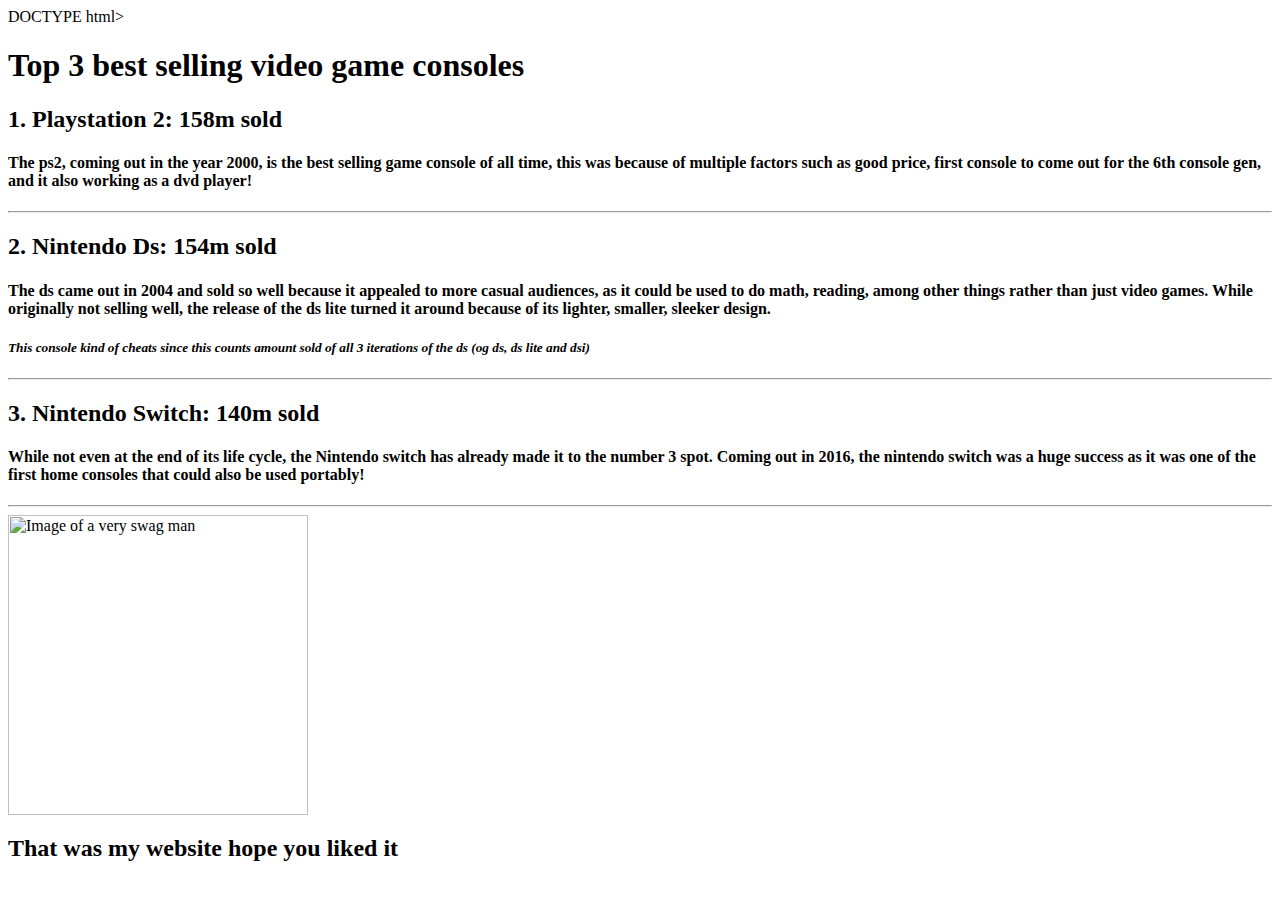
==== index.html @ bd7aa990 "Update index.html" ====
DOCTYPE html>

<html>
    <head>
        <title>Alex Parsons website</title>
    </head>

    <body>
        <h1>Top 3 best selling video game consoles</h1
    </body>

    <body>
        <h2><b>1. Playstation 2: 158m sold</b></h2>
        <h4><p> The ps2, coming out in the year 2000, is the best selling game console of all time, this was because of multiple factors such as good price, first console to come out for the 6th console gen, and it also working as a dvd player!</p></h4>
        <hr>
    </body>

    <body>
        <h2><b>2. Nintendo Ds: 154m sold</b></h2>
        <h4><p> The ds came out in 2004 and sold so well because it appealed to more casual audiences, as it could be used to do math, reading, among other things rather than just video games. While originally not selling well, the release of the ds lite turned it around because of its lighter, smaller, sleeker design.</p></h4>
        <h5> <i>This console kind of cheats since this counts amount sold of all 3 iterations of the ds (og ds, ds lite and dsi)</i></h5>
        <hr>
    </body>

    <body>
        <h2><b>3. Nintendo Switch: 140m sold</b></h2>
        <h4><p> While not even at the end of its life cycle, the Nintendo switch has already made it to the number 3 spot. Coming out in 2016, the nintendo switch was a huge success as it was one of the first home consoles that could also be used portably! </p></h4>
        <hr>
        <img src = "https://cdn4.vectorstock.com/i/1000x1000/75/43/smiling-emoticon-wearing-sunglasses-giving-thumb-u-vector-5077543.jpg" width = "300px" height = "300px" alt="Image of a very swag man">
        <h2>That was my website hope you liked it</h2>
    </body>


</html>
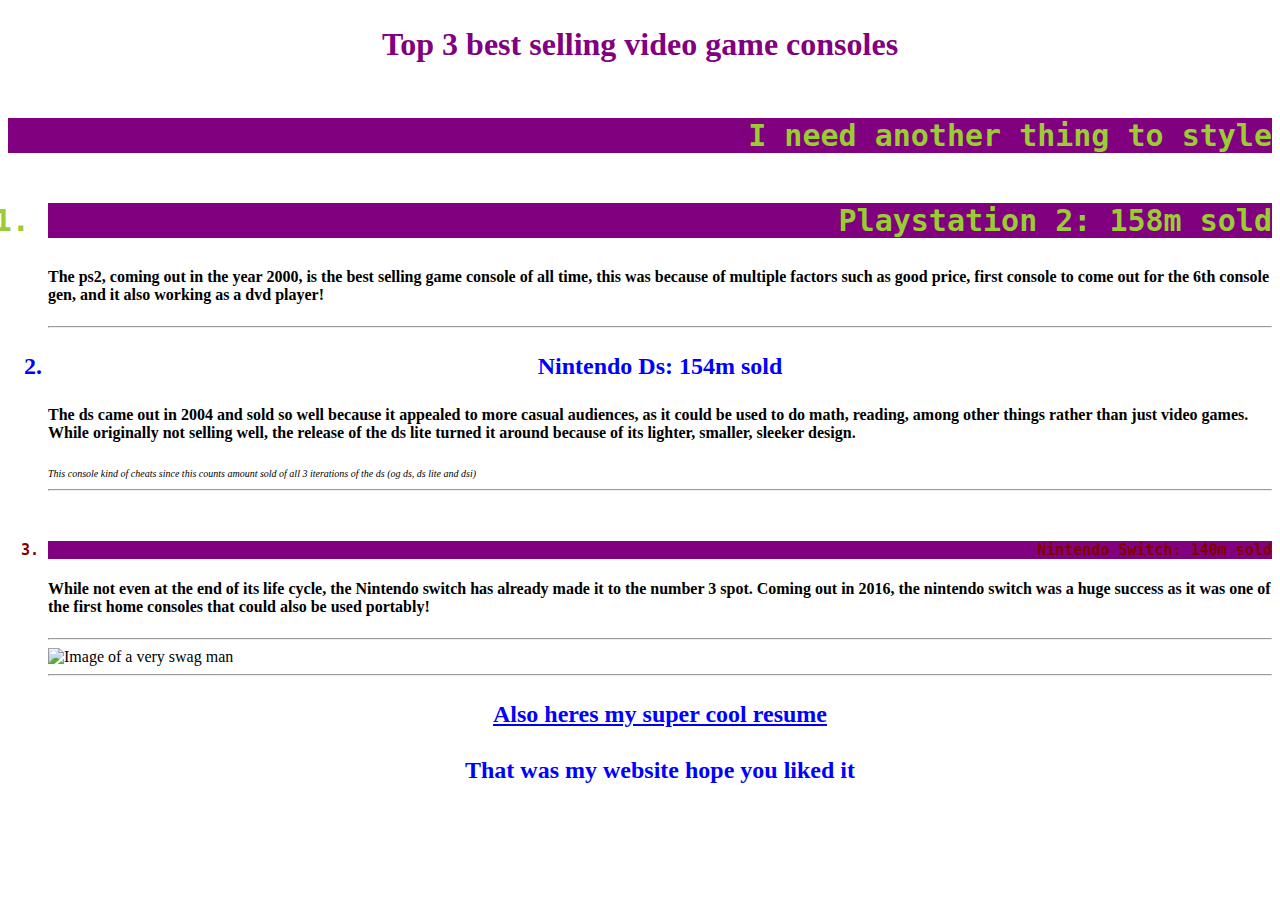
==== commit 77d1108c: "Update index.html" ====
--- a/index.html
+++ b/index.html
@@ -1,34 +1,51 @@
-DOCTYPE html>
+<!DOCTYPE html>
 
 <html>
     <head>
         <title>Alex Parsons website</title>
+        <style> 
+        h3{
+            text-align: right;
+            color: yellowgreen;
+            margin-top: 50px;
+            font-size: 30px;
+            background-color: purple;
+            word-wrap: break-word;
+            font-family:monospace;
+        }
+        </style>
+        <link rel = "stylesheet" href = "style.css">
     </head>
 
+    <header>
+        <h1>Top 3 best selling video game consoles</h1>
+    </header>
+
     <body>
-        <h1>Top 3 best selling video game consoles</h1
+        <h3> I need another thing to style</h3>
+        <ol>
+            <h3><li> Playstation 2: 158m sold</h3></li>
+        <h4><p> The ps2, coming out in the year 2000, is the best selling game console of all time, this was because of multiple factors such as good price, first console to come out for the 6th console gen, and it also working as a dvd player!</p></h4>
+        <hr>
+
+        <h2><li> Nintendo Ds: 154m sold</li></h2>
+        <h4><p> The ds came out in 2004 and sold so well because it appealed to more casual audiences, as it could be used to do math, reading, among other things rather than just video games. While originally not selling well, the release of the ds lite turned it around because of its lighter, smaller, sleeker design.</p></h4>
+        <i>This console kind of cheats since this counts amount sold of all 3 iterations of the ds (og ds, ds lite and dsi)</i>
+        <hr>
+
+        <h3 id = "exception"><li> Nintendo Switch: 140m sold</li></h3>
+        <h4><p> While not even at the end of its life cycle, the Nintendo switch has already made it to the number 3 spot. Coming out in 2016, the nintendo switch was a huge success as it was one of the first home consoles that could also be used portably! </p></h4>
+        <hr>
+
+        <img src = "https://cdn4.vectorstock.com/i/1000x1000/75/43/smiling-emoticon-wearing-sunglasses-giving-thumb-u-vector-5077543.jpg" width = "300px" height = "300px" alt="Image of a very swag man">
+        <hr>
+        <a href="resume.html"><h2>Also heres my super cool resume </h2></a>
+        <h2>That was my website hope you liked it</h2>
+
+        </ol>
     </body>
 
-    <body>
-        <h2><b>1. Playstation 2: 158m sold</b></h2>
-        <h4><p> The ps2, coming out in the year 2000, is the best selling game console of all time, this was because of multiple factors such as good price, first console to come out for the 6th console gen, and it also working as a dvd player!</p></h4>
-        <hr>
-    </body>
-
-    <body>
-        <h2><b>2. Nintendo Ds: 154m sold</b></h2>
-        <h4><p> The ds came out in 2004 and sold so well because it appealed to more casual audiences, as it could be used to do math, reading, among other things rather than just video games. While originally not selling well, the release of the ds lite turned it around because of its lighter, smaller, sleeker design.</p></h4>
-        <h5> <i>This console kind of cheats since this counts amount sold of all 3 iterations of the ds (og ds, ds lite and dsi)</i></h5>
-        <hr>
-    </body>
-
-    <body>
-        <h2><b>3. Nintendo Switch: 140m sold</b></h2>
-        <h4><p> While not even at the end of its life cycle, the Nintendo switch has already made it to the number 3 spot. Coming out in 2016, the nintendo switch was a huge success as it was one of the first home consoles that could also be used portably! </p></h4>
-        <hr>
-        <img src = "https://cdn4.vectorstock.com/i/1000x1000/75/43/smiling-emoticon-wearing-sunglasses-giving-thumb-u-vector-5077543.jpg" width = "300px" height = "300px" alt="Image of a very swag man">
-        <h2>That was my website hope you liked it</h2>
-    </body>
+        
 
 
 </html>
--- a/style.css
+++ b/style.css
@@ -0,0 +1,31 @@
+h2{
+    padding-top: 5px;
+    padding-bottom: 5px;
+    color: blue;
+    text-align: center;
+    font-weight: bold;
+}
+
+h1{
+    padding-top: 5px;
+    padding-bottom: 5px;
+    color: purple;
+    text-align: center;
+    font-weight: bold;
+}
+
+i{
+    font-size: 10px
+}
+
+.wowzers{
+    font-size: 60px;
+    font-family: "Arial";
+    
+}
+#exception{
+    font-size: 15px;
+    font-family:"monospace";
+    color: maroon
+    
+}
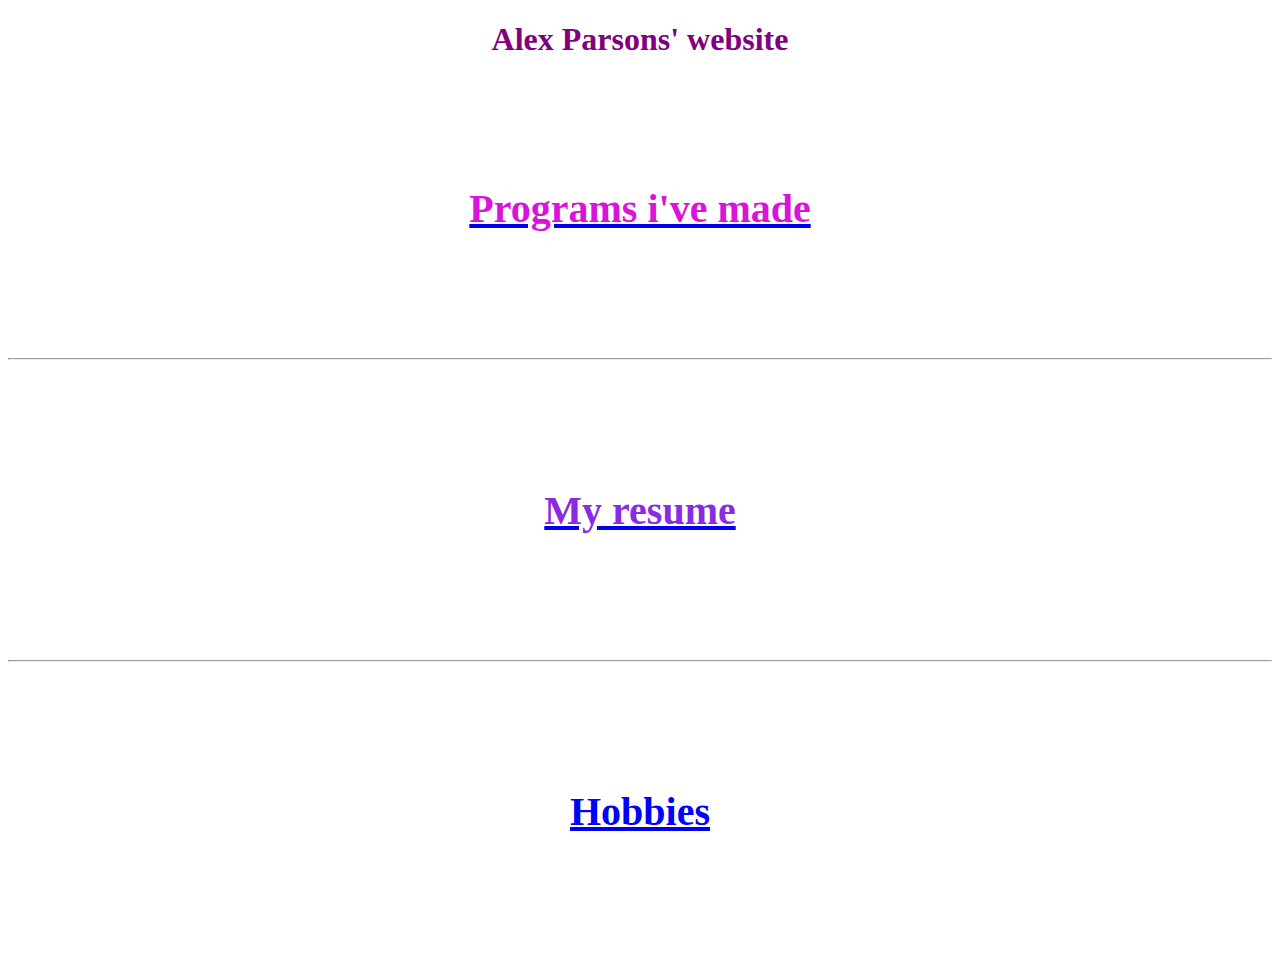
==== commit 9c7dfd99: "Update index.html" ====
--- a/index.html
+++ b/index.html
@@ -2,47 +2,27 @@
 
 <html>
     <head>
-        <title>Alex Parsons website</title>
+        <title>Alex Parsons' website</title>
         <style> 
-        h3{
-            text-align: right;
-            color: yellowgreen;
-            margin-top: 50px;
-            font-size: 30px;
-            background-color: purple;
-            word-wrap: break-word;
-            font-family:monospace;
+        h2{
+            text-align: center;
+            padding: 5%;
+            font-size: 40px;
         }
         </style>
         <link rel = "stylesheet" href = "style.css">
     </head>
 
     <header>
-        <h1>Top 3 best selling video game consoles</h1>
+        <h1>Alex Parsons' website</h1>
     </header>
 
     <body>
-        <h3> I need another thing to style</h3>
-        <ol>
-            <h3><li> Playstation 2: 158m sold</h3></li>
-        <h4><p> The ps2, coming out in the year 2000, is the best selling game console of all time, this was because of multiple factors such as good price, first console to come out for the 6th console gen, and it also working as a dvd player!</p></h4>
+        <a href="programs.html"><h2 style = "color:rgb(217, 19, 217)"> Programs i've made </h2></a>
         <hr>
-
-        <h2><li> Nintendo Ds: 154m sold</li></h2>
-        <h4><p> The ds came out in 2004 and sold so well because it appealed to more casual audiences, as it could be used to do math, reading, among other things rather than just video games. While originally not selling well, the release of the ds lite turned it around because of its lighter, smaller, sleeker design.</p></h4>
-        <i>This console kind of cheats since this counts amount sold of all 3 iterations of the ds (og ds, ds lite and dsi)</i>
+        <a href="resume.html"><h2 style = "color:blueviolet"> My resume </h2></a>
         <hr>
-
-        <h3 id = "exception"><li> Nintendo Switch: 140m sold</li></h3>
-        <h4><p> While not even at the end of its life cycle, the Nintendo switch has already made it to the number 3 spot. Coming out in 2016, the nintendo switch was a huge success as it was one of the first home consoles that could also be used portably! </p></h4>
-        <hr>
-
-        <img src = "https://cdn4.vectorstock.com/i/1000x1000/75/43/smiling-emoticon-wearing-sunglasses-giving-thumb-u-vector-5077543.jpg" width = "300px" height = "300px" alt="Image of a very swag man">
-        <hr>
-        <a href="resume.html"><h2>Also heres my super cool resume </h2></a>
-        <h2>That was my website hope you liked it</h2>
-
-        </ol>
+        <a href="hobbies.html"><h2 style = "color:blue"> Hobbies </h2></a>
     </body>
 
         
--- a/style.css
+++ b/style.css
@@ -1,14 +1,15 @@
 h2{
-    padding-top: 5px;
-    padding-bottom: 5px;
+
     color: blue;
-    text-align: center;
     font-weight: bold;
+    margin: 5%;
+    padding: 5%;
+    border-radius: 5%;
+
 }
 
 h1{
-    padding-top: 5px;
-    padding-bottom: 5px;
+
     color: purple;
     text-align: center;
     font-weight: bold;
@@ -26,6 +27,6 @@
 #exception{
     font-size: 15px;
     font-family:"monospace";
-    color: maroon
+    color: yellowgreen
     
 }
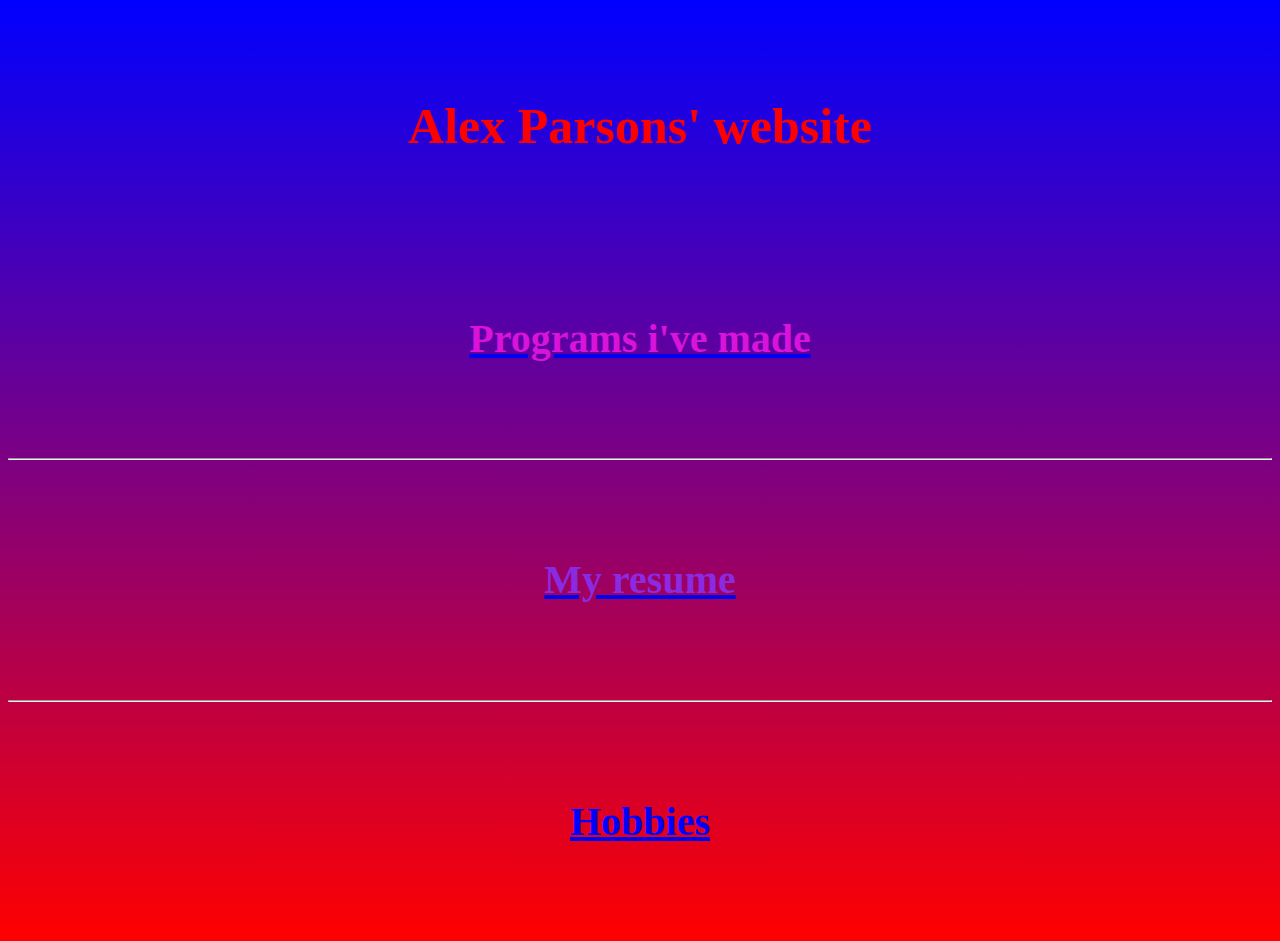
==== commit 23d47a01: "Update index.html" ====
--- a/index.html
+++ b/index.html
@@ -8,6 +8,9 @@
             text-align: center;
             padding: 5%;
             font-size: 40px;
+        }
+        body{
+            background-image: linear-gradient(Blue, Red);
         }
         </style>
         <link rel = "stylesheet" href = "style.css">
--- a/style.css
+++ b/style.css
@@ -1,32 +1,24 @@
-h2{
-
-    color: blue;
-    font-weight: bold;
-    margin: 5%;
-    padding: 5%;
-    border-radius: 5%;
-
-}
 
 h1{
 
-    color: purple;
+    color: red;
     text-align: center;
     font-weight: bold;
+    padding: 5%;
+    font-size: 50px
 }
-
-i{
-    font-size: 10px
-}
-
 .wowzers{
-    font-size: 60px;
     font-family: "Arial";
     
 }
-#exception{
-    font-size: 15px;
-    font-family:"monospace";
-    color: yellowgreen
+#widgettext{
+    font-size: 30px;
+    color: black;
+    text-wrap: stable;
     
 }
+
+#buttonstuff{
+    background-color:red;
+    color:black;
+}
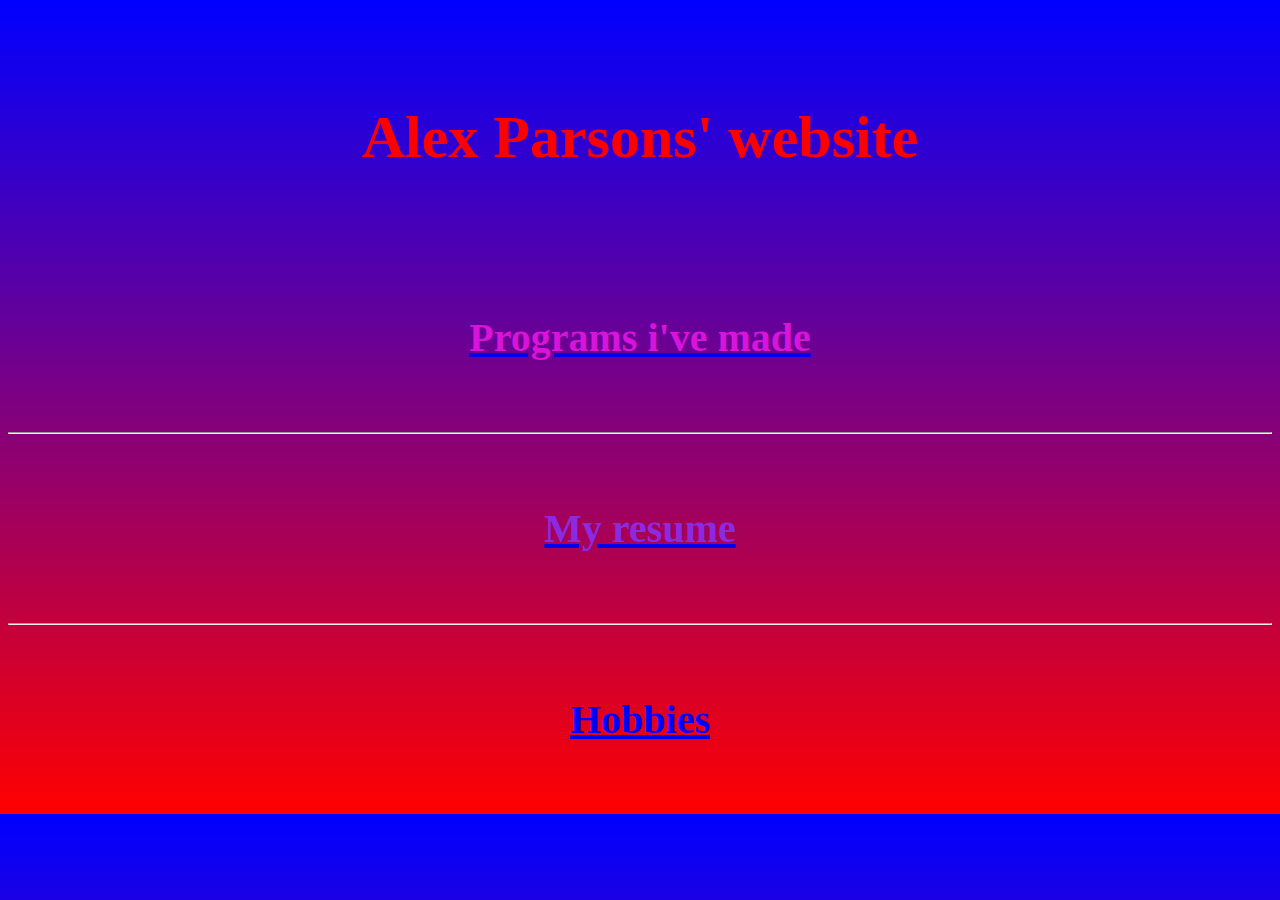
==== commit 8d9a63df: "Update index.html" ====
--- a/index.html
+++ b/index.html
@@ -6,7 +6,7 @@
         <style> 
         h2{
             text-align: center;
-            padding: 5%;
+            padding: 3%;
             font-size: 40px;
         }
         body{
@@ -17,7 +17,7 @@
     </head>
 
     <header>
-        <h1>Alex Parsons' website</h1>
+        <h1 style = "color: Red">Alex Parsons' website</h1>
     </header>
 
     <body>
--- a/style.css
+++ b/style.css
@@ -1,24 +1,24 @@
 
 h1{
-
-    color: red;
     text-align: center;
     font-weight: bold;
     padding: 5%;
-    font-size: 50px
+    font-size: 60px
 }
 .wowzers{
     font-family: "Arial";
+    color: lightgreen;
     
 }
 #widgettext{
-    font-size: 30px;
+    font-size: 20px;
     color: black;
     text-wrap: stable;
     
 }
 
 #buttonstuff{
-    background-color:red;
+    display: inline-block;
+    background-color:rgb(216, 71, 95);
     color:black;
 }
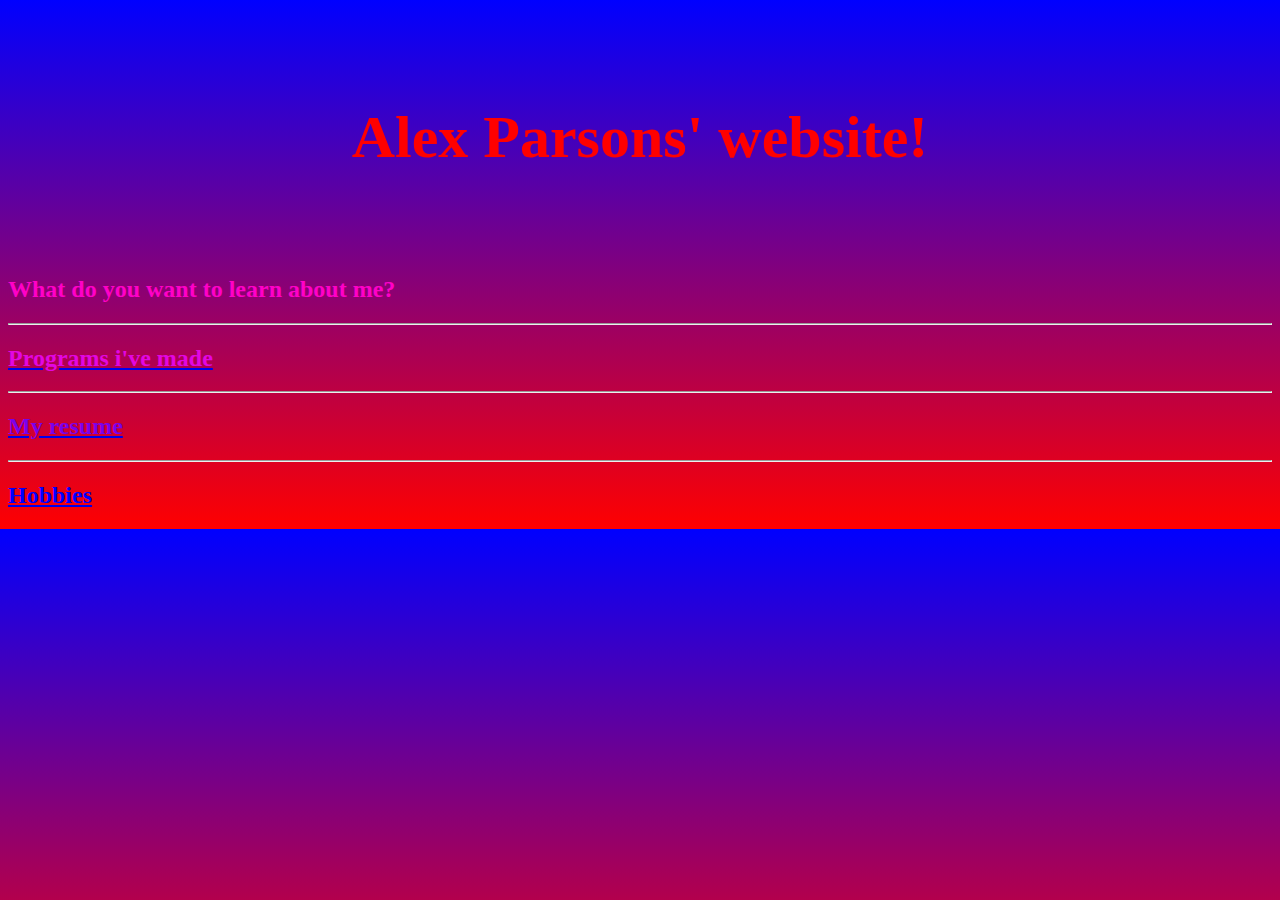
==== commit d6011332: "Update index.html" ====
--- a/index.html
+++ b/index.html
@@ -4,11 +4,6 @@
     <head>
         <title>Alex Parsons' website</title>
         <style> 
-        h2{
-            text-align: center;
-            padding: 3%;
-            font-size: 40px;
-        }
         body{
             background-image: linear-gradient(Blue, Red);
         }
@@ -16,14 +11,18 @@
         <link rel = "stylesheet" href = "style.css">
     </head>
 
+
     <header>
-        <h1 style = "color: Red">Alex Parsons' website</h1>
+        <h1 style = "color: Red">Alex Parsons' website!</h1>
+        <h2 style = "color: rgb(255, 0, 200)">What do you want to learn about me?</h2>
     </header>
 
+    <hr>
+
     <body>
-        <a href="programs.html"><h2 style = "color:rgb(217, 19, 217)"> Programs i've made </h2></a>
+        <a href="programs.html"><h2 style = "color:rgb(226, 7, 226)"> Programs i've made </h2></a>
         <hr>
-        <a href="resume.html"><h2 style = "color:blueviolet"> My resume </h2></a>
+        <a href="resume.html"><h2 style = "color:rgb(122, 2, 235)"> My resume </h2></a>
         <hr>
         <a href="hobbies.html"><h2 style = "color:blue"> Hobbies </h2></a>
     </body>
--- a/style.css
+++ b/style.css
@@ -1,4 +1,3 @@
-
 h1{
     text-align: center;
     font-weight: bold;
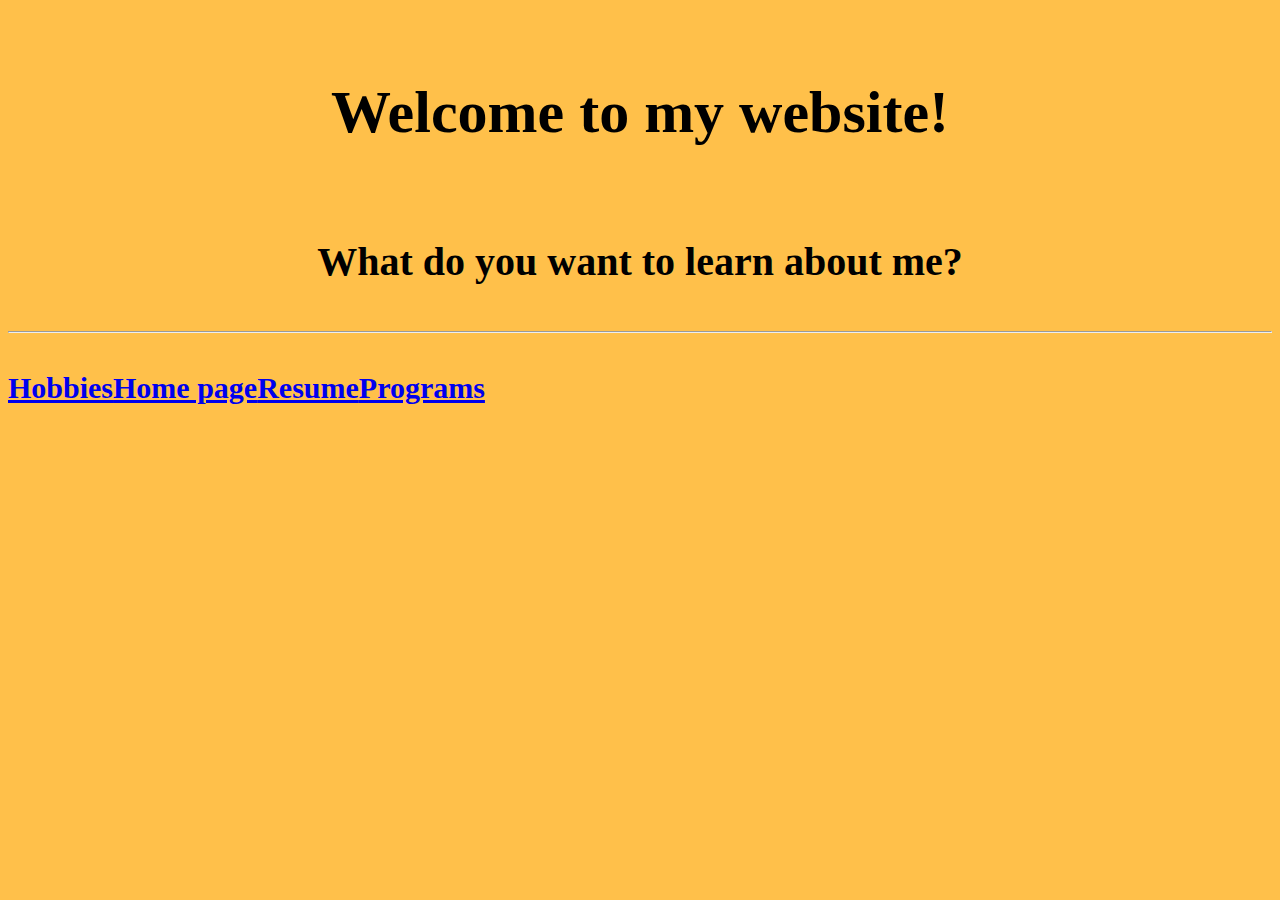
==== commit 439f32e2: "Update index.html" ====
--- a/index.html
+++ b/index.html
@@ -3,31 +3,26 @@
 <html>
     <head>
         <title>Alex Parsons' website</title>
-        <style> 
-        body{
-            background-image: linear-gradient(Blue, Red);
-        }
-        </style>
         <link rel = "stylesheet" href = "style.css">
     </head>
 
+    <body style = "background-color:rgb(255, 192, 74)"> 
 
     <header>
-        <h1 style = "color: Red">Alex Parsons' website!</h1>
-        <h2 style = "color: rgb(255, 0, 200)">What do you want to learn about me?</h2>
+        <h1>Welcome to my website!</h1>
+        <h2>What do you want to learn about me?</h2>
     </header>
 
     <hr>
 
-    <body>
-        <a href="programs.html"><h2 style = "color:rgb(226, 7, 226)"> Programs i've made </h2></a>
-        <hr>
-        <a href="resume.html"><h2 style = "color:rgb(122, 2, 235)"> My resume </h2></a>
-        <hr>
-        <a href="hobbies.html"><h2 style = "color:blue"> Hobbies </h2></a>
+    <span>
+        <a id = "navbar" href = "hobbies.html"><h3> Hobbies </h3></a>
+        <a id = "navbar" href = "index.html"><h3> Home page </h3></a>
+        <a id = "navbar" href = "resume.html"><h3> Resume </h3></a>
+        <a id = "navbar" href = "programs.html"><h3> Programs </h3></a>
+    </span>
+
     </body>
-
-        
 
 
 </html>
--- a/style.css
+++ b/style.css
@@ -1,14 +1,44 @@
+
 h1{
     text-align: center;
     font-weight: bold;
-    padding: 5%;
+    padding: 3%;
     font-size: 60px
 }
-.wowzers{
-    font-family: "Arial";
-    color: lightgreen;
     
+h2{
+    text-align: center;
+    padding: 1%;
+    font-size: 40px;
 }
+h3{
+    text-align:center;
+    font-size: 30px
+}
+
+h4{
+    text-align:center;
+    font-size: 20px;
+}
+
+div{
+    margin: auto;
+    height: 38%;
+    width: 45%;
+}
+
+span{
+    display: flex;
+    vertical-align: top;
+}
+
+img{
+    align-self: center;
+    display: block;
+    margin-left: auto;
+    margin-right: auto;
+}
+
 #widgettext{
     font-size: 20px;
     color: black;
